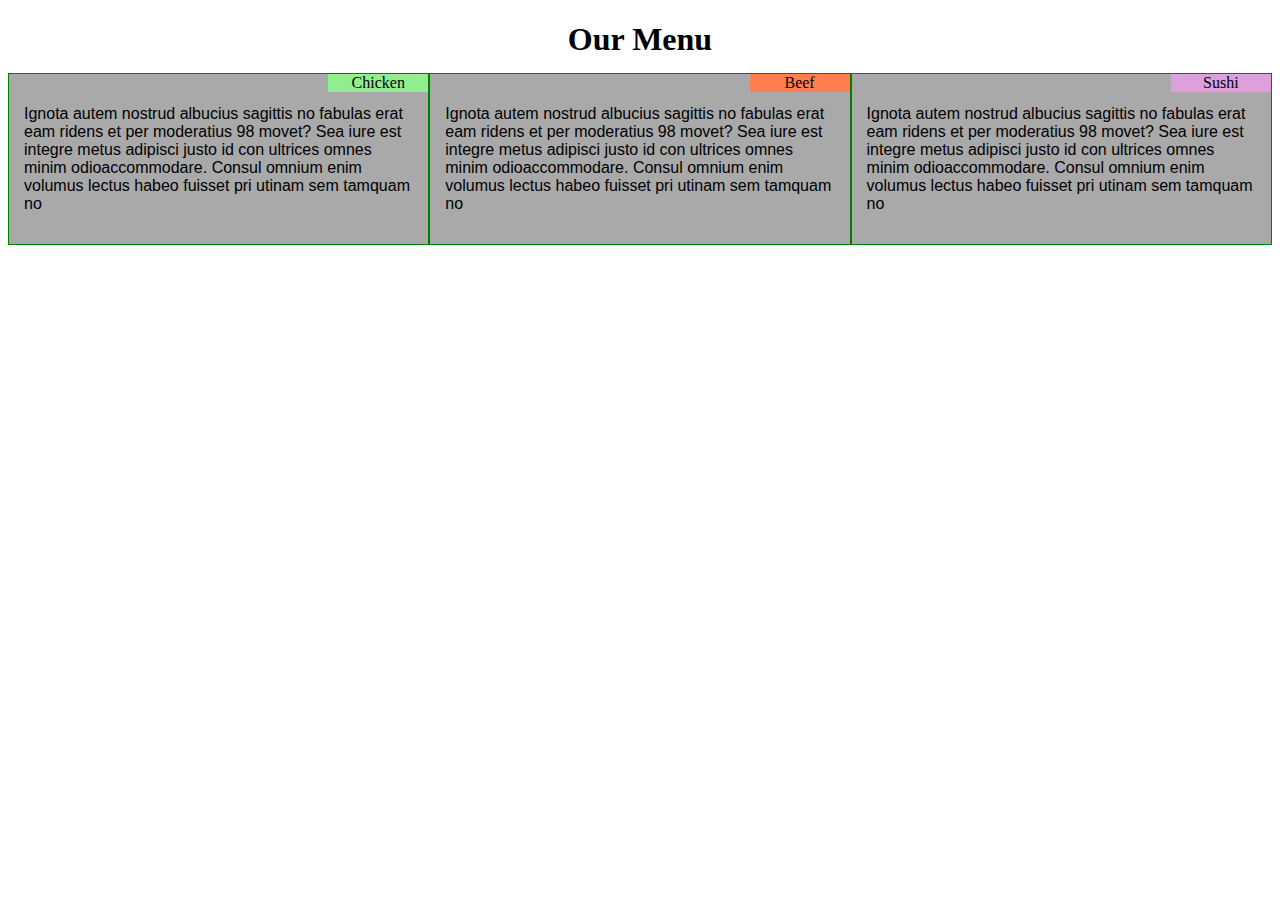
==== mod2-solution/index.html @ 73822a3b "mod2 solution" ====
<!DOCTYPE html>
<html>
  <head>
    <meta charset="utf-8">
    <meta name="viewport" content="width=device-width">
    <title>Solution Mod 2</title>
    <link rel="stylesheet" href="css/styles.css" type="text/css" />
  </head>
  <body>
    <div>
      <h1>Our Menu</h1>
    </div>
    <div class="row">
      <div class="col-lg-4 col-md-6 col-sd-12">
        <div id="green" class="title">
          Chicken
        </div>
        <p>
          Ignota autem nostrud albucius sagittis no fabulas erat eam ridens
          et per moderatius 98 movet? Sea iure est integre metus adipisci
          justo id con ultrices omnes minim odioaccommodare. Consul omnium
          enim volumus lectus habeo fuisset pri utinam sem tamquam no
        </p>
      </div>
      <div class="col-lg-4 col-md-6 col-sd-12">
        <div id="coral" class="title">
          Beef
        </div>
        <p>
          Ignota autem nostrud albucius sagittis no fabulas erat eam ridens
          et per moderatius 98 movet? Sea iure est integre metus adipisci
          justo id con ultrices omnes minim odioaccommodare. Consul omnium
          enim volumus lectus habeo fuisset pri utinam sem tamquam no
        </p>
      </div>
      <div class="col-lg-4 col-md-12 col-sd-12">
        <div id="plum" class="title">
          Sushi
        </div>
        <p>
          Ignota autem nostrud albucius sagittis no fabulas erat eam ridens
          et per moderatius 98 movet? Sea iure est integre metus adipisci
          justo id con ultrices omnes minim odioaccommodare. Consul omnium
          enim volumus lectus habeo fuisset pri utinam sem tamquam no
        </p>
      </div>
    </div>
  </body>
</html>
---- mod2-solution/css/styles.css ----
/********** Base styles **********/
* {
  box-sizing: border-box;
}
h1 {
  margin-bottom: 15px;
  text-align: center;
}

p {
  /* border: 1px solid black; */
  /* background-color: #A52A2A; */
  padding: 15px;
  width: 90%
  /* text-align: center; */
  /* height: 150px; */
  margin-right: auto;
  margin-left: auto;
  font-family: Helvetica;
}

#green {
  background-color: #90EE90;
}

#coral{
  background-color: #FF7F50;
}

#plum{
  background-color: #DDA0DD;
}

.title{
  float:right;
  position: relative;
  text-align: center;
  width: 100px;
}


/* Simple Responsive Framework. */
.row {
  width: 100%;
}

/********** Desktop  **********/
@media (min-width: 992px) {
  .col-lg-1, .col-lg-2, .col-lg-3, .col-lg-4, .col-lg-5, .col-lg-6, .col-lg-7, .col-lg-8, .col-lg-9, .col-lg-10, .col-lg-11, .col-lg-12 {
    float: left;
    border: 1px solid green;
    background-color: #A9A9A9;
  }
  .col-lg-1 {
    width: 8.33%;
  }
  .col-lg-2 {
    width: 16.66%;
  }
  .col-lg-3 {
    width: 25%;
  }
  .col-lg-4 {
    width: 33.33%;
  }
  .col-lg-5 {
    width: 41.66%;
  }
  .col-lg-6 {
    width: 50%;
  }
  .col-lg-7 {
    width: 58.33%;
  }
  .col-lg-8 {
    width: 66.66%;
  }
  .col-lg-9 {
    width: 74.99%;
  }
  .col-lg-10 {
    width: 83.33%;
  }
  .col-lg-11 {
    width: 91.66%;
  }
  .col-lg-12 {
    width: 100%;
  }
}

/********** Tablet  **********/
@media (min-width: 768px) and (max-width: 991px) {
  .col-md-1, .col-md-2, .col-md-3, .col-md-4, .col-md-5, .col-md-6, .col-md-7, .col-md-8, .col-md-9, .col-md-10, .col-md-11, .col-md-12 {
    float: left;
    border: 1px solid green;
    background-color: #A9A9A9;
  }
  .col-md-1 {
    width: 8.33%;
  }
  .col-md-2 {
    width: 16.66%;
  }
  .col-md-3 {
    width: 25%;
  }
  .col-md-4 {
    width: 33.33%;
  }
  .col-md-5 {
    width: 41.66%;
  }
  .col-md-6 {
    width: 50%;
  }
  .col-md-7 {
    width: 58.33%;
  }
  .col-md-8 {
    width: 66.66%;
  }
  .col-md-9 {
    width: 74.99%;
  }
  .col-md-10 {
    width: 83.33%;
  }
  .col-md-11 {
    width: 91.66%;
  }
  .col-md-12 {
    width: 100%;
  }
}

/********** Mobile  **********/
@media (max-width: 767px) {
  .col-sd-1, .col-sd-2, .col-sd-3, .col-sd-4, .col-sd-5, .col-sd-6, .col-sd-7, .col-sd-8, .col-sd-9, .col-sd-10, .col-sd-11, .col-sd-12 {
    float: left;
    border: 1px solid green;
    background-color: #A9A9A9;
  }
  .col-sd-1 {
    width: 8.33%;
  }
  .col-sd-2 {
    width: 16.66%;
  }
  .col-sd-3 {
    width: 25%;
  }
  .col-sd-4 {
    width: 33.33%;
  }
  .col-sd-5 {
    width: 41.66%;
  }
  .col-sd-6 {
    width: 50%;
  }
  .col-sd-7 {
    width: 58.33%;
  }
  .col-sd-8 {
    width: 66.66%;
  }
  .col-sd-9 {
    width: 74.99%;
  }
  .col-sd-10 {
    width: 83.33%;
  }
  .col-sd-11 {
    width: 91.66%;
  }
  .col-sd-12 {
    width: 100%;
  }
}
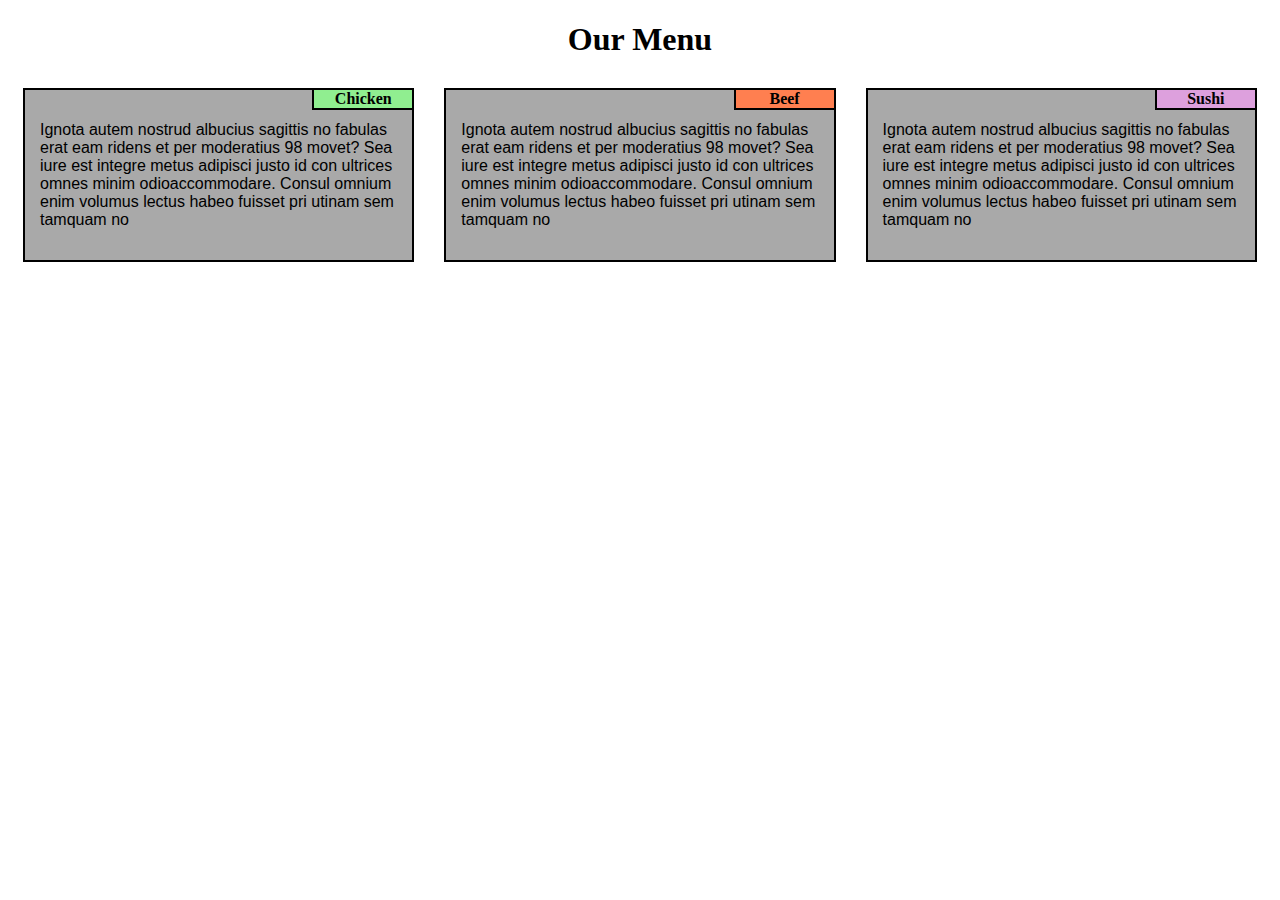
==== commit 34f665f0: "Wrap with div each column" ====
--- a/mod2-solution/index.html
+++ b/mod2-solution/index.html
@@ -12,37 +12,43 @@
     </div>
     <div class="row">
       <div class="col-lg-4 col-md-6 col-sd-12">
-        <div id="green" class="title">
-          Chicken
+        <div class="content">
+          <div id="green" class="title">
+            Chicken
+          </div>
+          <p>
+            Ignota autem nostrud albucius sagittis no fabulas erat eam ridens
+            et per moderatius 98 movet? Sea iure est integre metus adipisci
+            justo id con ultrices omnes minim odioaccommodare. Consul omnium
+            enim volumus lectus habeo fuisset pri utinam sem tamquam no
+          </p>
         </div>
-        <p>
-          Ignota autem nostrud albucius sagittis no fabulas erat eam ridens
-          et per moderatius 98 movet? Sea iure est integre metus adipisci
-          justo id con ultrices omnes minim odioaccommodare. Consul omnium
-          enim volumus lectus habeo fuisset pri utinam sem tamquam no
-        </p>
       </div>
       <div class="col-lg-4 col-md-6 col-sd-12">
-        <div id="coral" class="title">
-          Beef
+        <div class="content">
+          <div id="coral" class="title">
+            Beef
+          </div>
+          <p>
+            Ignota autem nostrud albucius sagittis no fabulas erat eam ridens
+            et per moderatius 98 movet? Sea iure est integre metus adipisci
+            justo id con ultrices omnes minim odioaccommodare. Consul omnium
+            enim volumus lectus habeo fuisset pri utinam sem tamquam no
+          </p>
         </div>
-        <p>
-          Ignota autem nostrud albucius sagittis no fabulas erat eam ridens
-          et per moderatius 98 movet? Sea iure est integre metus adipisci
-          justo id con ultrices omnes minim odioaccommodare. Consul omnium
-          enim volumus lectus habeo fuisset pri utinam sem tamquam no
-        </p>
       </div>
       <div class="col-lg-4 col-md-12 col-sd-12">
-        <div id="plum" class="title">
-          Sushi
+        <div class="content">
+          <div id="plum" class="title">
+            Sushi
+          </div>
+          <p>
+            Ignota autem nostrud albucius sagittis no fabulas erat eam ridens
+            et per moderatius 98 movet? Sea iure est integre metus adipisci
+            justo id con ultrices omnes minim odioaccommodare. Consul omnium
+            enim volumus lectus habeo fuisset pri utinam sem tamquam no
+          </p>
         </div>
-        <p>
-          Ignota autem nostrud albucius sagittis no fabulas erat eam ridens
-          et per moderatius 98 movet? Sea iure est integre metus adipisci
-          justo id con ultrices omnes minim odioaccommodare. Consul omnium
-          enim volumus lectus habeo fuisset pri utinam sem tamquam no
-        </p>
       </div>
     </div>
   </body>
--- a/mod2-solution/css/styles.css
+++ b/mod2-solution/css/styles.css
@@ -2,21 +2,21 @@
 * {
   box-sizing: border-box;
 }
+
 h1 {
   margin-bottom: 15px;
   text-align: center;
 }
 
 p {
-  /* border: 1px solid black; */
-  /* background-color: #A52A2A; */
   padding: 15px;
-  width: 90%
-  /* text-align: center; */
-  /* height: 150px; */
-  margin-right: auto;
-  margin-left: auto;
   font-family: Helvetica;
+}
+
+.content{
+  border: 2px solid #000;
+  background-color: #A9A9A9;
+  margin: 15px;
 }
 
 #green {
@@ -34,8 +34,11 @@
 .title{
   float:right;
   position: relative;
+  font-weight: bold;
   text-align: center;
   width: 100px;
+  border-left: 2px solid #000;
+  border-bottom: 2px solid #000;
 }
 
 
@@ -48,8 +51,6 @@
 @media (min-width: 992px) {
   .col-lg-1, .col-lg-2, .col-lg-3, .col-lg-4, .col-lg-5, .col-lg-6, .col-lg-7, .col-lg-8, .col-lg-9, .col-lg-10, .col-lg-11, .col-lg-12 {
     float: left;
-    border: 1px solid green;
-    background-color: #A9A9A9;
   }
   .col-lg-1 {
     width: 8.33%;
@@ -93,8 +94,6 @@
 @media (min-width: 768px) and (max-width: 991px) {
   .col-md-1, .col-md-2, .col-md-3, .col-md-4, .col-md-5, .col-md-6, .col-md-7, .col-md-8, .col-md-9, .col-md-10, .col-md-11, .col-md-12 {
     float: left;
-    border: 1px solid green;
-    background-color: #A9A9A9;
   }
   .col-md-1 {
     width: 8.33%;
@@ -138,8 +137,6 @@
 @media (max-width: 767px) {
   .col-sd-1, .col-sd-2, .col-sd-3, .col-sd-4, .col-sd-5, .col-sd-6, .col-sd-7, .col-sd-8, .col-sd-9, .col-sd-10, .col-sd-11, .col-sd-12 {
     float: left;
-    border: 1px solid green;
-    background-color: #A9A9A9;
   }
   .col-sd-1 {
     width: 8.33%;
